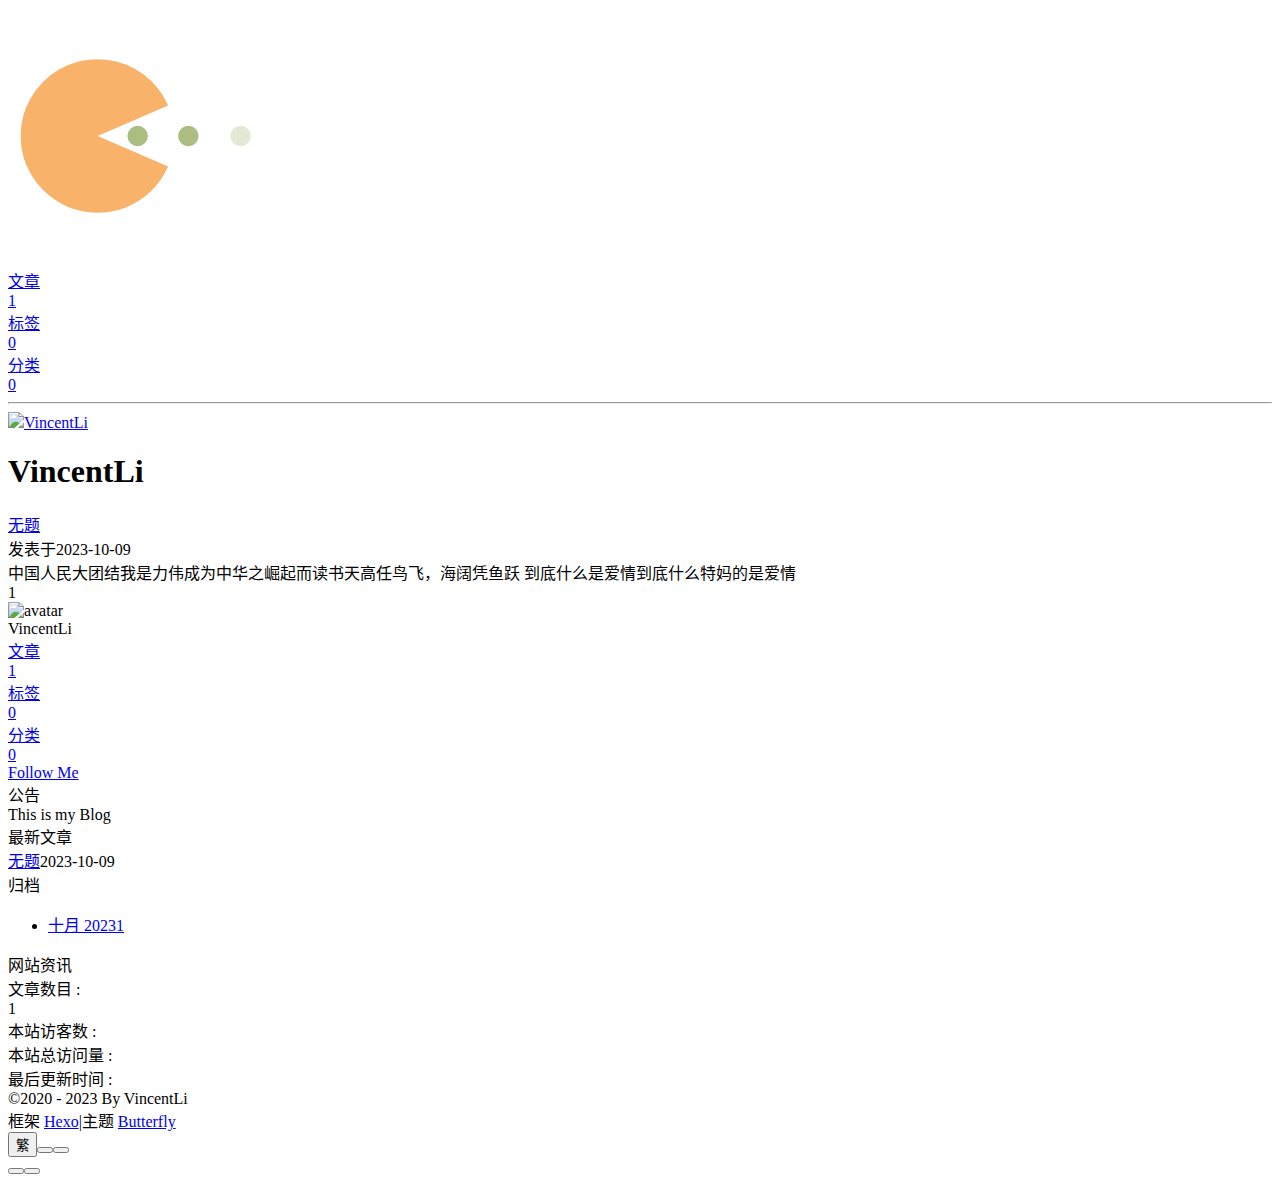
==== index.html @ af347cb7 "Site updated: 2023-10-11 00:06:23" ====
<!DOCTYPE html><html lang="zh-CN" data-theme="light"><head><meta charset="UTF-8"><meta http-equiv="X-UA-Compatible" content="IE=edge"><meta name="viewport" content="width=device-width, initial-scale=1.0,viewport-fit=cover"><title>VincentLi</title><meta name="author" content="VincentLi"><meta name="copyright" content="VincentLi"><meta name="format-detection" content="telephone=no"><meta name="theme-color" content="#ffffff"><meta property="og:type" content="website">
<meta property="og:title" content="VincentLi">
<meta property="og:url" content="https://weichengli-github.github.io/VincentLi.github.io/index.html">
<meta property="og:site_name" content="VincentLi">
<meta property="og:locale" content="zh_CN">
<meta property="og:image" content="https://upload-bbs.mihoyo.com/upload/2022/01/26/189386637/a63c44b0a32c0a0599af29f26b9fbbbd_1778721655270983974.jpg">
<meta property="article:author" content="VincentLi">
<meta name="twitter:card" content="summary">
<meta name="twitter:image" content="https://upload-bbs.mihoyo.com/upload/2022/01/26/189386637/a63c44b0a32c0a0599af29f26b9fbbbd_1778721655270983974.jpg"><link rel="shortcut icon" href="https://upload-bbs.mihoyo.com/upload/2022/01/26/189386637/a63c44b0a32c0a0599af29f26b9fbbbd_1778721655270983974.jpg"><link rel="canonical" href="https://weichengli-github.github.io/VincentLi.github.io/index.html"><link rel="preconnect" href="//cdn.jsdelivr.net"/><link rel="preconnect" href="//busuanzi.ibruce.info"/><link rel="stylesheet" href="/VincentLi.github.io/css/index.css"><link rel="stylesheet" href="https://cdn.jsdelivr.net/npm/@fortawesome/fontawesome-free/css/all.min.css" media="print" onload="this.media='all'"><link rel="stylesheet" href="https://cdn.jsdelivr.net/npm/@fancyapps/ui/dist/fancybox/fancybox.min.css" media="print" onload="this.media='all'"><script>const GLOBAL_CONFIG = {
  root: '/VincentLi.github.io/',
  algolia: undefined,
  localSearch: undefined,
  translate: {"defaultEncoding":2,"translateDelay":0,"msgToTraditionalChinese":"繁","msgToSimplifiedChinese":"簡"},
  noticeOutdate: undefined,
  highlight: undefined,
  copy: {
    success: '复制成功',
    error: '复制错误',
    noSupport: '浏览器不支持'
  },
  relativeDate: {
    homepage: false,
    post: false
  },
  runtime: '',
  dateSuffix: {
    just: '刚刚',
    min: '分钟前',
    hour: '小时前',
    day: '天前',
    month: '个月前'
  },
  copyright: undefined,
  lightbox: 'fancybox',
  Snackbar: undefined,
  infinitegrid: {
    js: 'https://cdn.jsdelivr.net/npm/@egjs/infinitegrid/dist/infinitegrid.min.js',
    buttonText: '加载更多'
  },
  isPhotoFigcaption: false,
  islazyload: false,
  isAnchor: false,
  percent: {
    toc: true,
    rightside: false,
  },
  autoDarkmode: false
}</script><script id="config-diff">var GLOBAL_CONFIG_SITE = {
  title: 'VincentLi',
  isPost: false,
  isHome: true,
  isHighlightShrink: false,
  isToc: false,
  postUpdate: '2023-10-11 00:06:22'
}</script><script>(win=>{
      win.saveToLocal = {
        set: (key, value, ttl) => {
          if (ttl === 0) return
          const now = Date.now()
          const expiry = now + ttl * 86400000
          const item = {
            value,
            expiry
          }
          localStorage.setItem(key, JSON.stringify(item))
        },
      
        get: key => {
          const itemStr = localStorage.getItem(key)
      
          if (!itemStr) {
            return undefined
          }
          const item = JSON.parse(itemStr)
          const now = Date.now()
      
          if (now > item.expiry) {
            localStorage.removeItem(key)
            return undefined
          }
          return item.value
        }
      }
    
      win.getScript = (url, attr = {}) => new Promise((resolve, reject) => {
        const script = document.createElement('script')
        script.src = url
        script.async = true
        script.onerror = reject
        script.onload = script.onreadystatechange = function() {
          const loadState = this.readyState
          if (loadState && loadState !== 'loaded' && loadState !== 'complete') return
          script.onload = script.onreadystatechange = null
          resolve()
        }

        Object.keys(attr).forEach(key => {
          script.setAttribute(key, attr[key])
        })

        document.head.appendChild(script)
      })
    
      win.getCSS = (url, id = false) => new Promise((resolve, reject) => {
        const link = document.createElement('link')
        link.rel = 'stylesheet'
        link.href = url
        if (id) link.id = id
        link.onerror = reject
        link.onload = link.onreadystatechange = function() {
          const loadState = this.readyState
          if (loadState && loadState !== 'loaded' && loadState !== 'complete') return
          link.onload = link.onreadystatechange = null
          resolve()
        }
        document.head.appendChild(link)
      })
    
      win.activateDarkMode = () => {
        document.documentElement.setAttribute('data-theme', 'dark')
        if (document.querySelector('meta[name="theme-color"]') !== null) {
          document.querySelector('meta[name="theme-color"]').setAttribute('content', '#0d0d0d')
        }
      }
      win.activateLightMode = () => {
        document.documentElement.setAttribute('data-theme', 'light')
        if (document.querySelector('meta[name="theme-color"]') !== null) {
          document.querySelector('meta[name="theme-color"]').setAttribute('content', '#ffffff')
        }
      }
      const t = saveToLocal.get('theme')
    
        if (t === 'dark') activateDarkMode()
        else if (t === 'light') activateLightMode()
      
      const asideStatus = saveToLocal.get('aside-status')
      if (asideStatus !== undefined) {
        if (asideStatus === 'hide') {
          document.documentElement.classList.add('hide-aside')
        } else {
          document.documentElement.classList.remove('hide-aside')
        }
      }
    
      const detectApple = () => {
        if(/iPad|iPhone|iPod|Macintosh/.test(navigator.userAgent)){
          document.documentElement.classList.add('apple')
        }
      }
      detectApple()
    })(window)</script><meta name="generator" content="Hexo 6.3.0"></head><body><div id="web_bg"></div><div id="sidebar"><div id="menu-mask"></div><div id="sidebar-menus"><div class="avatar-img is-center"><img src="https://upload-bbs.mihoyo.com/upload/2022/01/26/189386637/a63c44b0a32c0a0599af29f26b9fbbbd_1778721655270983974.jpg" onerror="onerror=null;src='/img/friend_404.gif'" alt="avatar"/></div><div class="sidebar-site-data site-data is-center"><a href="/VincentLi.github.io/archives/"><div class="headline">文章</div><div class="length-num">1</div></a><a href="/VincentLi.github.io/tags/"><div class="headline">标签</div><div class="length-num">0</div></a><a href="/VincentLi.github.io/categories/"><div class="headline">分类</div><div class="length-num">0</div></a></div><hr class="custom-hr"/></div></div><div class="page" id="body-wrap"><header class="full_page" id="page-header" style="background-image: url('https://upload-bbs.mihoyo.com/upload/2022/01/26/189386637/a63c44b0a32c0a0599af29f26b9fbbbd_1778721655270983974.jpg')"><nav id="nav"><span id="blog-info"><a href="/VincentLi.github.io/" title="VincentLi"><img class="site-icon" src="E:\Photo\Camera\IMG_20210409_105828.jpg"/><span class="site-name">VincentLi</span></a></span><div id="menus"><div id="toggle-menu"><a class="site-page" href="javascript:void(0);"><i class="fas fa-bars fa-fw"></i></a></div></div></nav><div id="site-info"><h1 id="site-title">VincentLi</h1></div><div id="scroll-down"><i class="fas fa-angle-down scroll-down-effects"></i></div></header><main class="layout" id="content-inner"><div class="recent-posts" id="recent-posts"><div class="recent-post-item"><div class="recent-post-info no-cover"><a class="article-title" href="/VincentLi.github.io/2023/10/09/hello-world/" title="无题">无题</a><div class="article-meta-wrap"><span class="post-meta-date"><i class="far fa-calendar-alt"></i><span class="article-meta-label">发表于</span><time datetime="2023-10-09T13:49:38.770Z" title="发表于 2023-10-09 21:49:38">2023-10-09</time></span></div><div class="content">中国人民大团结我是力伟成为中华之崛起而读书天高任鸟飞，海阔凭鱼跃

到底什么是爱情到底什么特妈的是爱情

</div></div></div><nav id="pagination"><div class="pagination"><span class="page-number current">1</span></div></nav></div><div class="aside-content" id="aside-content"><div class="card-widget card-info"><div class="is-center"><div class="avatar-img"><img src="https://upload-bbs.mihoyo.com/upload/2022/01/26/189386637/a63c44b0a32c0a0599af29f26b9fbbbd_1778721655270983974.jpg" onerror="this.onerror=null;this.src='/VincentLi.github.io/img/friend_404.gif'" alt="avatar"/></div><div class="author-info__name">VincentLi</div><div class="author-info__description"></div></div><div class="card-info-data site-data is-center"><a href="/VincentLi.github.io/archives/"><div class="headline">文章</div><div class="length-num">1</div></a><a href="/VincentLi.github.io/tags/"><div class="headline">标签</div><div class="length-num">0</div></a><a href="/VincentLi.github.io/categories/"><div class="headline">分类</div><div class="length-num">0</div></a></div><a id="card-info-btn" target="_blank" rel="noopener" href="https://github.com/xxxxxx"><i class="fab fa-github"></i><span>Follow Me</span></a></div><div class="card-widget card-announcement"><div class="item-headline"><i class="fas fa-bullhorn fa-shake"></i><span>公告</span></div><div class="announcement_content">This is my Blog</div></div><div class="sticky_layout"><div class="card-widget card-recent-post"><div class="item-headline"><i class="fas fa-history"></i><span>最新文章</span></div><div class="aside-list"><div class="aside-list-item no-cover"><div class="content"><a class="title" href="/VincentLi.github.io/2023/10/09/hello-world/" title="无题">无题</a><time datetime="2023-10-09T13:49:38.770Z" title="发表于 2023-10-09 21:49:38">2023-10-09</time></div></div></div></div><div class="card-widget card-archives"><div class="item-headline"><i class="fas fa-archive"></i><span>归档</span></div><ul class="card-archive-list"><li class="card-archive-list-item"><a class="card-archive-list-link" href="/VincentLi.github.io/archives/2023/10/"><span class="card-archive-list-date">十月 2023</span><span class="card-archive-list-count">1</span></a></li></ul></div><div class="card-widget card-webinfo"><div class="item-headline"><i class="fas fa-chart-line"></i><span>网站资讯</span></div><div class="webinfo"><div class="webinfo-item"><div class="item-name">文章数目 :</div><div class="item-count">1</div></div><div class="webinfo-item"><div class="item-name">本站访客数 :</div><div class="item-count" id="busuanzi_value_site_uv"><i class="fa-solid fa-spinner fa-spin"></i></div></div><div class="webinfo-item"><div class="item-name">本站总访问量 :</div><div class="item-count" id="busuanzi_value_site_pv"><i class="fa-solid fa-spinner fa-spin"></i></div></div><div class="webinfo-item"><div class="item-name">最后更新时间 :</div><div class="item-count" id="last-push-date" data-lastPushDate="2023-10-10T16:06:22.689Z"><i class="fa-solid fa-spinner fa-spin"></i></div></div></div></div></div></div></main><footer id="footer"><div id="footer-wrap"><div class="copyright">&copy;2020 - 2023 By VincentLi</div><div class="framework-info"><span>框架 </span><a target="_blank" rel="noopener" href="https://hexo.io">Hexo</a><span class="footer-separator">|</span><span>主题 </span><a target="_blank" rel="noopener" href="https://github.com/jerryc127/hexo-theme-butterfly">Butterfly</a></div></div></footer></div><div id="rightside"><div id="rightside-config-hide"><button id="translateLink" type="button" title="简繁转换">繁</button><button id="darkmode" type="button" title="浅色和深色模式转换"><i class="fas fa-adjust"></i></button><button id="hide-aside-btn" type="button" title="单栏和双栏切换"><i class="fas fa-arrows-alt-h"></i></button></div><div id="rightside-config-show"><button id="rightside-config" type="button" title="设置"><i class="fas fa-cog fa-spin"></i></button><button id="go-up" type="button" title="回到顶部"><span class="scroll-percent"></span><i class="fas fa-arrow-up"></i></button></div></div><div><script src="/VincentLi.github.io/js/utils.js"></script><script src="/VincentLi.github.io/js/main.js"></script><script src="/VincentLi.github.io/js/tw_cn.js"></script><script src="https://cdn.jsdelivr.net/npm/@fancyapps/ui/dist/fancybox/fancybox.umd.min.js"></script><div class="js-pjax"></div><script id="click-heart" src="https://cdn.jsdelivr.net/npm/butterfly-extsrc/dist/click-heart.min.js" async="async" mobile="false"></script><script async data-pjax src="//busuanzi.ibruce.info/busuanzi/2.3/busuanzi.pure.mini.js"></script></div></body></html>
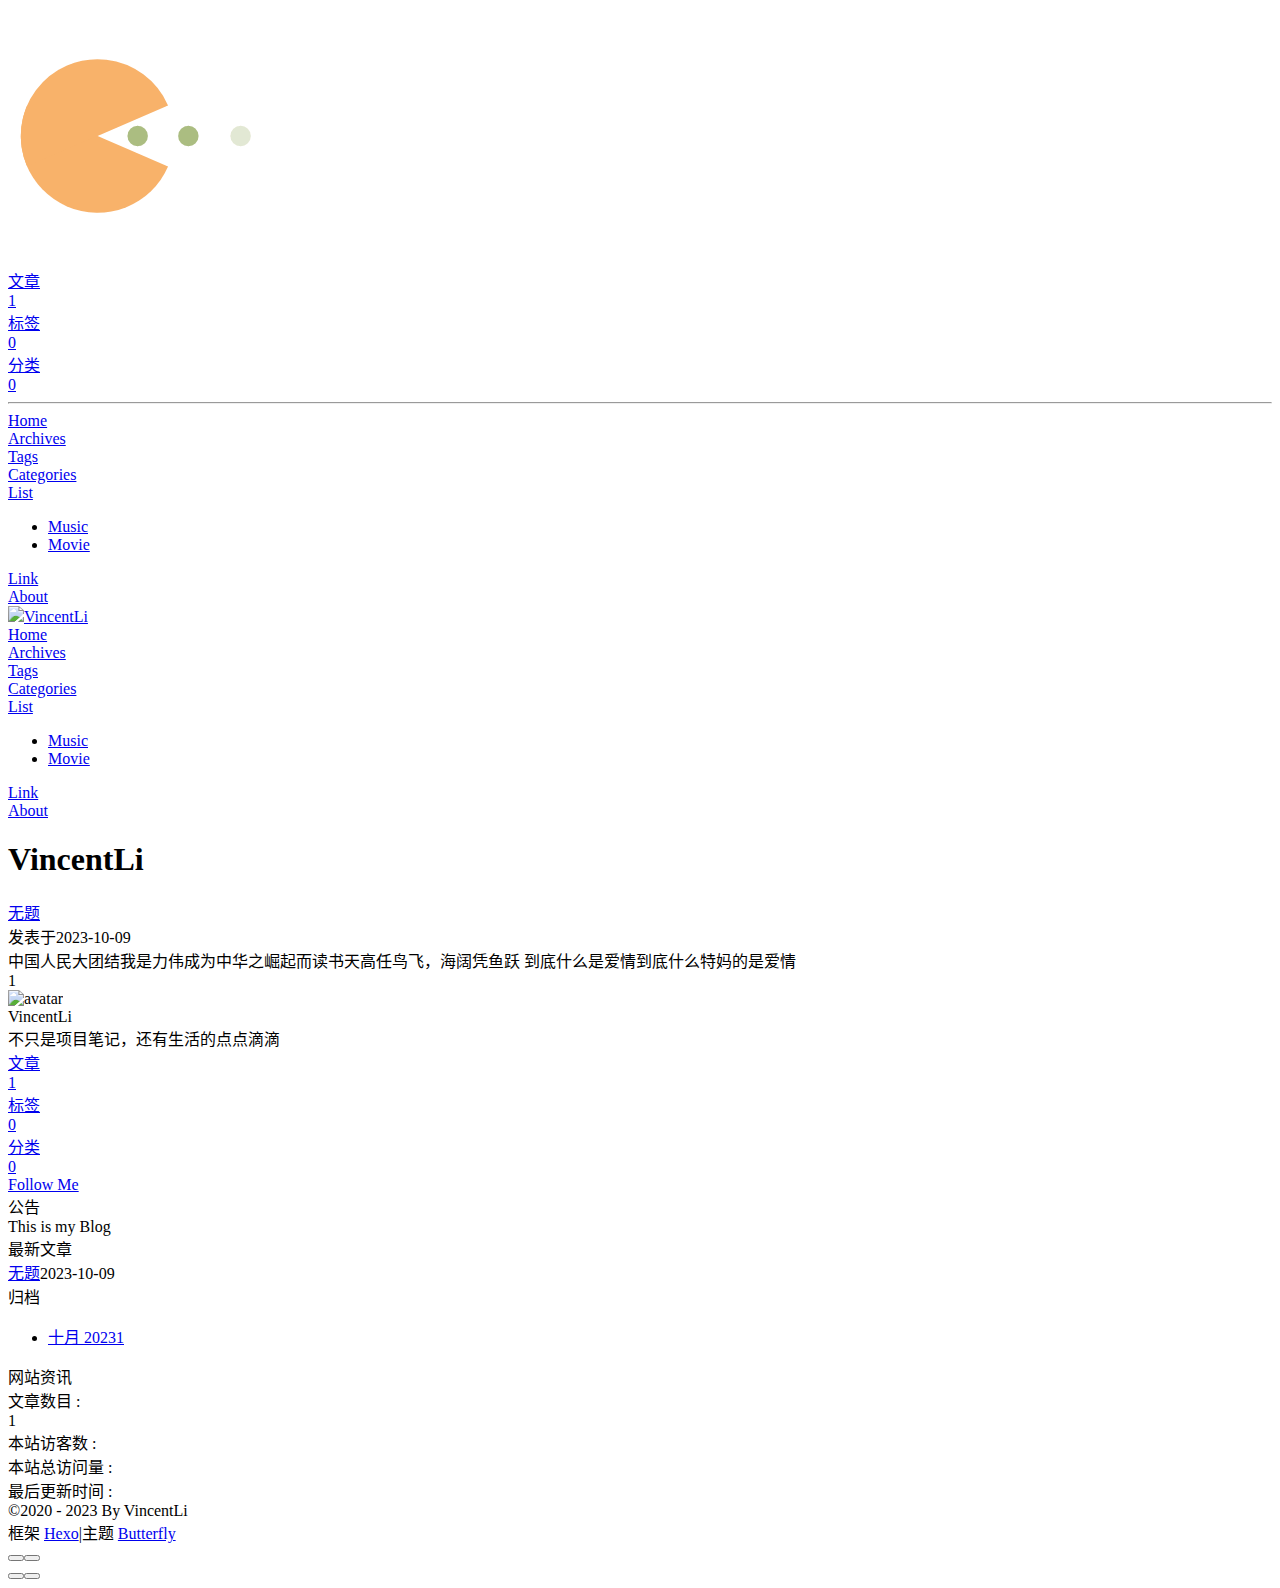
==== commit 24c9c5d1: "Site updated: 2023-10-11 23:23:06" ====
--- a/index.html
+++ b/index.html
@@ -1,16 +1,18 @@
-<!DOCTYPE html><html lang="zh-CN" data-theme="light"><head><meta charset="UTF-8"><meta http-equiv="X-UA-Compatible" content="IE=edge"><meta name="viewport" content="width=device-width, initial-scale=1.0,viewport-fit=cover"><title>VincentLi</title><meta name="author" content="VincentLi"><meta name="copyright" content="VincentLi"><meta name="format-detection" content="telephone=no"><meta name="theme-color" content="#ffffff"><meta property="og:type" content="website">
+<!DOCTYPE html><html lang="zh-CN" data-theme="light"><head><meta charset="UTF-8"><meta http-equiv="X-UA-Compatible" content="IE=edge"><meta name="viewport" content="width=device-width, initial-scale=1.0,viewport-fit=cover"><title>VincentLi</title><meta name="author" content="VincentLi"><meta name="copyright" content="VincentLi"><meta name="format-detection" content="telephone=no"><meta name="theme-color" content="#ffffff"><meta name="description" content="不只是项目笔记，还有生活的点点滴滴">
+<meta property="og:type" content="website">
 <meta property="og:title" content="VincentLi">
-<meta property="og:url" content="https://weichengli-github.github.io/VincentLi.github.io/index.html">
+<meta property="og:url" content="https://weichengli-github.github.io/VincentLi.github.io/">
 <meta property="og:site_name" content="VincentLi">
+<meta property="og:description" content="不只是项目笔记，还有生活的点点滴滴">
 <meta property="og:locale" content="zh_CN">
-<meta property="og:image" content="https://upload-bbs.mihoyo.com/upload/2022/01/26/189386637/a63c44b0a32c0a0599af29f26b9fbbbd_1778721655270983974.jpg">
+<meta property="og:image" content="https://weichengli-github.github.io/VincentLi.github.io/img/IMG_20210409_105828.jpg">
 <meta property="article:author" content="VincentLi">
 <meta name="twitter:card" content="summary">
-<meta name="twitter:image" content="https://upload-bbs.mihoyo.com/upload/2022/01/26/189386637/a63c44b0a32c0a0599af29f26b9fbbbd_1778721655270983974.jpg"><link rel="shortcut icon" href="https://upload-bbs.mihoyo.com/upload/2022/01/26/189386637/a63c44b0a32c0a0599af29f26b9fbbbd_1778721655270983974.jpg"><link rel="canonical" href="https://weichengli-github.github.io/VincentLi.github.io/index.html"><link rel="preconnect" href="//cdn.jsdelivr.net"/><link rel="preconnect" href="//busuanzi.ibruce.info"/><link rel="stylesheet" href="/VincentLi.github.io/css/index.css"><link rel="stylesheet" href="https://cdn.jsdelivr.net/npm/@fortawesome/fontawesome-free/css/all.min.css" media="print" onload="this.media='all'"><link rel="stylesheet" href="https://cdn.jsdelivr.net/npm/@fancyapps/ui/dist/fancybox/fancybox.min.css" media="print" onload="this.media='all'"><script>const GLOBAL_CONFIG = {
+<meta name="twitter:image" content="https://weichengli-github.github.io/VincentLi.github.io/img/IMG_20210409_105828.jpg"><link rel="shortcut icon" href="/VincentLi.github.io/img/IMG_20210409_105828.jpg"><link rel="canonical" href="https://weichengli-github.github.io/VincentLi.github.io/"><link rel="preconnect" href="//cdn.jsdelivr.net"/><link rel="preconnect" href="//busuanzi.ibruce.info"/><link rel="stylesheet" href="/VincentLi.github.io/css/index.css"><link rel="stylesheet" href="https://cdn.jsdelivr.net/npm/@fortawesome/fontawesome-free/css/all.min.css" media="print" onload="this.media='all'"><link rel="stylesheet" href="https://cdn.jsdelivr.net/npm/@fancyapps/ui/dist/fancybox/fancybox.min.css" media="print" onload="this.media='all'"><script>const GLOBAL_CONFIG = {
   root: '/VincentLi.github.io/',
   algolia: undefined,
   localSearch: undefined,
-  translate: {"defaultEncoding":2,"translateDelay":0,"msgToTraditionalChinese":"繁","msgToSimplifiedChinese":"簡"},
+  translate: undefined,
   noticeOutdate: undefined,
   highlight: undefined,
   copy: {
@@ -51,7 +53,7 @@
   isHome: true,
   isHighlightShrink: false,
   isToc: false,
-  postUpdate: '2023-10-11 00:06:22'
+  postUpdate: '2023-10-11 23:22:58'
 }</script><script>(win=>{
       win.saveToLocal = {
         set: (key, value, ttl) => {
@@ -148,8 +150,8 @@
         }
       }
       detectApple()
-    })(window)</script><meta name="generator" content="Hexo 6.3.0"></head><body><div id="web_bg"></div><div id="sidebar"><div id="menu-mask"></div><div id="sidebar-menus"><div class="avatar-img is-center"><img src="https://upload-bbs.mihoyo.com/upload/2022/01/26/189386637/a63c44b0a32c0a0599af29f26b9fbbbd_1778721655270983974.jpg" onerror="onerror=null;src='/img/friend_404.gif'" alt="avatar"/></div><div class="sidebar-site-data site-data is-center"><a href="/VincentLi.github.io/archives/"><div class="headline">文章</div><div class="length-num">1</div></a><a href="/VincentLi.github.io/tags/"><div class="headline">标签</div><div class="length-num">0</div></a><a href="/VincentLi.github.io/categories/"><div class="headline">分类</div><div class="length-num">0</div></a></div><hr class="custom-hr"/></div></div><div class="page" id="body-wrap"><header class="full_page" id="page-header" style="background-image: url('https://upload-bbs.mihoyo.com/upload/2022/01/26/189386637/a63c44b0a32c0a0599af29f26b9fbbbd_1778721655270983974.jpg')"><nav id="nav"><span id="blog-info"><a href="/VincentLi.github.io/" title="VincentLi"><img class="site-icon" src="E:\Photo\Camera\IMG_20210409_105828.jpg"/><span class="site-name">VincentLi</span></a></span><div id="menus"><div id="toggle-menu"><a class="site-page" href="javascript:void(0);"><i class="fas fa-bars fa-fw"></i></a></div></div></nav><div id="site-info"><h1 id="site-title">VincentLi</h1></div><div id="scroll-down"><i class="fas fa-angle-down scroll-down-effects"></i></div></header><main class="layout" id="content-inner"><div class="recent-posts" id="recent-posts"><div class="recent-post-item"><div class="recent-post-info no-cover"><a class="article-title" href="/VincentLi.github.io/2023/10/09/hello-world/" title="无题">无题</a><div class="article-meta-wrap"><span class="post-meta-date"><i class="far fa-calendar-alt"></i><span class="article-meta-label">发表于</span><time datetime="2023-10-09T13:49:38.770Z" title="发表于 2023-10-09 21:49:38">2023-10-09</time></span></div><div class="content">中国人民大团结我是力伟成为中华之崛起而读书天高任鸟飞，海阔凭鱼跃
+    })(window)</script><meta name="generator" content="Hexo 6.3.0"></head><body><div id="web_bg"></div><div id="sidebar"><div id="menu-mask"></div><div id="sidebar-menus"><div class="avatar-img is-center"><img src="/VincentLi.github.io/img/IMG_20210409_105828.jpg" onerror="onerror=null;src='/img/friend_404.gif'" alt="avatar"/></div><div class="sidebar-site-data site-data is-center"><a href="/VincentLi.github.io/archives/"><div class="headline">文章</div><div class="length-num">1</div></a><a href="/VincentLi.github.io/tags/"><div class="headline">标签</div><div class="length-num">0</div></a><a href="/VincentLi.github.io/categories/"><div class="headline">分类</div><div class="length-num">0</div></a></div><hr class="custom-hr"/><div class="menus_items"><div class="menus_item"><a class="site-page" href="/VincentLi.github.io/"><i class="fa-fw fas fa-home"></i><span> Home</span></a></div><div class="menus_item"><a class="site-page" href="/VincentLi.github.io/archives/"><i class="fa-fw fas fa-archive"></i><span> Archives</span></a></div><div class="menus_item"><a class="site-page" href="/VincentLi.github.io/tags/"><i class="fa-fw fas fa-tags"></i><span> Tags</span></a></div><div class="menus_item"><a class="site-page" href="/VincentLi.github.io/categories/"><i class="fa-fw fas fa-folder-open"></i><span> Categories</span></a></div><div class="menus_item"><a class="site-page group hide" href="javascript:void(0);"><i class="fa-fw fas fa-list"></i><span> List</span><i class="fas fa-chevron-down"></i></a><ul class="menus_item_child"><li><a class="site-page child" href="/VincentLi.github.io/music/"><i class="fa-fw fas fa-music"></i><span> Music</span></a></li><li><a class="site-page child" href="/VincentLi.github.io/movies/"><i class="fa-fw fas fa-video"></i><span> Movie</span></a></li></ul></div><div class="menus_item"><a class="site-page" href="/VincentLi.github.io/link/"><i class="fa-fw fas fa-link"></i><span> Link</span></a></div><div class="menus_item"><a class="site-page" href="/VincentLi.github.io/about/"><i class="fa-fw fas fa-heart"></i><span> About</span></a></div></div></div></div><div class="page" id="body-wrap"><header class="full_page" id="page-header" style="background-image: url('/VincentLi.github.io/img/IMG_20210409_105828.jpg')"><nav id="nav"><span id="blog-info"><a href="/VincentLi.github.io/" title="VincentLi"><img class="site-icon" src="https://img.sj33.cn/uploads/202012/12423344c-1.jpg"/><span class="site-name">VincentLi</span></a></span><div id="menus"><div class="menus_items"><div class="menus_item"><a class="site-page" href="/VincentLi.github.io/"><i class="fa-fw fas fa-home"></i><span> Home</span></a></div><div class="menus_item"><a class="site-page" href="/VincentLi.github.io/archives/"><i class="fa-fw fas fa-archive"></i><span> Archives</span></a></div><div class="menus_item"><a class="site-page" href="/VincentLi.github.io/tags/"><i class="fa-fw fas fa-tags"></i><span> Tags</span></a></div><div class="menus_item"><a class="site-page" href="/VincentLi.github.io/categories/"><i class="fa-fw fas fa-folder-open"></i><span> Categories</span></a></div><div class="menus_item"><a class="site-page group hide" href="javascript:void(0);"><i class="fa-fw fas fa-list"></i><span> List</span><i class="fas fa-chevron-down"></i></a><ul class="menus_item_child"><li><a class="site-page child" href="/VincentLi.github.io/music/"><i class="fa-fw fas fa-music"></i><span> Music</span></a></li><li><a class="site-page child" href="/VincentLi.github.io/movies/"><i class="fa-fw fas fa-video"></i><span> Movie</span></a></li></ul></div><div class="menus_item"><a class="site-page" href="/VincentLi.github.io/link/"><i class="fa-fw fas fa-link"></i><span> Link</span></a></div><div class="menus_item"><a class="site-page" href="/VincentLi.github.io/about/"><i class="fa-fw fas fa-heart"></i><span> About</span></a></div></div><div id="toggle-menu"><a class="site-page" href="javascript:void(0);"><i class="fas fa-bars fa-fw"></i></a></div></div></nav><div id="site-info"><h1 id="site-title">VincentLi</h1><div id="site_social_icons"><a class="social-icon" href="https://github.com/xxxxx" target="_blank" title="Github"><i class="fab fa-github" style="color: #24292e;"></i></a><a class="social-icon" href="mailto:xxxxxx@gmail.com" target="_blank" title="Email"><i class="fas fa-envelope" style="color: #4a7dbe;"></i></a></div></div><div id="scroll-down"><i class="fas fa-angle-down scroll-down-effects"></i></div></header><main class="layout" id="content-inner"><div class="recent-posts" id="recent-posts"><div class="recent-post-item"><div class="recent-post-info no-cover"><a class="article-title" href="/VincentLi.github.io/2023/10/09/hello-world/" title="无题">无题</a><div class="article-meta-wrap"><span class="post-meta-date"><i class="far fa-calendar-alt"></i><span class="article-meta-label">发表于</span><time datetime="2023-10-09T13:49:38.770Z" title="发表于 2023-10-09 21:49:38">2023-10-09</time></span></div><div class="content">中国人民大团结我是力伟成为中华之崛起而读书天高任鸟飞，海阔凭鱼跃
 
 到底什么是爱情到底什么特妈的是爱情
 
-</div></div></div><nav id="pagination"><div class="pagination"><span class="page-number current">1</span></div></nav></div><div class="aside-content" id="aside-content"><div class="card-widget card-info"><div class="is-center"><div class="avatar-img"><img src="https://upload-bbs.mihoyo.com/upload/2022/01/26/189386637/a63c44b0a32c0a0599af29f26b9fbbbd_1778721655270983974.jpg" onerror="this.onerror=null;this.src='/VincentLi.github.io/img/friend_404.gif'" alt="avatar"/></div><div class="author-info__name">VincentLi</div><div class="author-info__description"></div></div><div class="card-info-data site-data is-center"><a href="/VincentLi.github.io/archives/"><div class="headline">文章</div><div class="length-num">1</div></a><a href="/VincentLi.github.io/tags/"><div class="headline">标签</div><div class="length-num">0</div></a><a href="/VincentLi.github.io/categories/"><div class="headline">分类</div><div class="length-num">0</div></a></div><a id="card-info-btn" target="_blank" rel="noopener" href="https://github.com/xxxxxx"><i class="fab fa-github"></i><span>Follow Me</span></a></div><div class="card-widget card-announcement"><div class="item-headline"><i class="fas fa-bullhorn fa-shake"></i><span>公告</span></div><div class="announcement_content">This is my Blog</div></div><div class="sticky_layout"><div class="card-widget card-recent-post"><div class="item-headline"><i class="fas fa-history"></i><span>最新文章</span></div><div class="aside-list"><div class="aside-list-item no-cover"><div class="content"><a class="title" href="/VincentLi.github.io/2023/10/09/hello-world/" title="无题">无题</a><time datetime="2023-10-09T13:49:38.770Z" title="发表于 2023-10-09 21:49:38">2023-10-09</time></div></div></div></div><div class="card-widget card-archives"><div class="item-headline"><i class="fas fa-archive"></i><span>归档</span></div><ul class="card-archive-list"><li class="card-archive-list-item"><a class="card-archive-list-link" href="/VincentLi.github.io/archives/2023/10/"><span class="card-archive-list-date">十月 2023</span><span class="card-archive-list-count">1</span></a></li></ul></div><div class="card-widget card-webinfo"><div class="item-headline"><i class="fas fa-chart-line"></i><span>网站资讯</span></div><div class="webinfo"><div class="webinfo-item"><div class="item-name">文章数目 :</div><div class="item-count">1</div></div><div class="webinfo-item"><div class="item-name">本站访客数 :</div><div class="item-count" id="busuanzi_value_site_uv"><i class="fa-solid fa-spinner fa-spin"></i></div></div><div class="webinfo-item"><div class="item-name">本站总访问量 :</div><div class="item-count" id="busuanzi_value_site_pv"><i class="fa-solid fa-spinner fa-spin"></i></div></div><div class="webinfo-item"><div class="item-name">最后更新时间 :</div><div class="item-count" id="last-push-date" data-lastPushDate="2023-10-10T16:06:22.689Z"><i class="fa-solid fa-spinner fa-spin"></i></div></div></div></div></div></div></main><footer id="footer"><div id="footer-wrap"><div class="copyright">&copy;2020 - 2023 By VincentLi</div><div class="framework-info"><span>框架 </span><a target="_blank" rel="noopener" href="https://hexo.io">Hexo</a><span class="footer-separator">|</span><span>主题 </span><a target="_blank" rel="noopener" href="https://github.com/jerryc127/hexo-theme-butterfly">Butterfly</a></div></div></footer></div><div id="rightside"><div id="rightside-config-hide"><button id="translateLink" type="button" title="简繁转换">繁</button><button id="darkmode" type="button" title="浅色和深色模式转换"><i class="fas fa-adjust"></i></button><button id="hide-aside-btn" type="button" title="单栏和双栏切换"><i class="fas fa-arrows-alt-h"></i></button></div><div id="rightside-config-show"><button id="rightside-config" type="button" title="设置"><i class="fas fa-cog fa-spin"></i></button><button id="go-up" type="button" title="回到顶部"><span class="scroll-percent"></span><i class="fas fa-arrow-up"></i></button></div></div><div><script src="/VincentLi.github.io/js/utils.js"></script><script src="/VincentLi.github.io/js/main.js"></script><script src="/VincentLi.github.io/js/tw_cn.js"></script><script src="https://cdn.jsdelivr.net/npm/@fancyapps/ui/dist/fancybox/fancybox.umd.min.js"></script><div class="js-pjax"></div><script id="click-heart" src="https://cdn.jsdelivr.net/npm/butterfly-extsrc/dist/click-heart.min.js" async="async" mobile="false"></script><script async data-pjax src="//busuanzi.ibruce.info/busuanzi/2.3/busuanzi.pure.mini.js"></script></div></body></html>+</div></div></div><nav id="pagination"><div class="pagination"><span class="page-number current">1</span></div></nav></div><div class="aside-content" id="aside-content"><div class="card-widget card-info"><div class="is-center"><div class="avatar-img"><img src="/VincentLi.github.io/img/IMG_20210409_105828.jpg" onerror="this.onerror=null;this.src='/VincentLi.github.io/img/friend_404.gif'" alt="avatar"/></div><div class="author-info__name">VincentLi</div><div class="author-info__description">不只是项目笔记，还有生活的点点滴滴</div></div><div class="card-info-data site-data is-center"><a href="/VincentLi.github.io/archives/"><div class="headline">文章</div><div class="length-num">1</div></a><a href="/VincentLi.github.io/tags/"><div class="headline">标签</div><div class="length-num">0</div></a><a href="/VincentLi.github.io/categories/"><div class="headline">分类</div><div class="length-num">0</div></a></div><a id="card-info-btn" target="_blank" rel="noopener" href="https://github.com/xxxxxx"><i class="fab fa-github"></i><span>Follow Me</span></a><div class="card-info-social-icons is-center"><a class="social-icon" href="https://github.com/xxxxx" target="_blank" title="Github"><i class="fab fa-github" style="color: #24292e;"></i></a><a class="social-icon" href="mailto:xxxxxx@gmail.com" target="_blank" title="Email"><i class="fas fa-envelope" style="color: #4a7dbe;"></i></a></div></div><div class="card-widget card-announcement"><div class="item-headline"><i class="fas fa-bullhorn fa-shake"></i><span>公告</span></div><div class="announcement_content">This is my Blog</div></div><div class="sticky_layout"><div class="card-widget card-recent-post"><div class="item-headline"><i class="fas fa-history"></i><span>最新文章</span></div><div class="aside-list"><div class="aside-list-item no-cover"><div class="content"><a class="title" href="/VincentLi.github.io/2023/10/09/hello-world/" title="无题">无题</a><time datetime="2023-10-09T13:49:38.770Z" title="发表于 2023-10-09 21:49:38">2023-10-09</time></div></div></div></div><div class="card-widget card-archives"><div class="item-headline"><i class="fas fa-archive"></i><span>归档</span></div><ul class="card-archive-list"><li class="card-archive-list-item"><a class="card-archive-list-link" href="/VincentLi.github.io/archives/2023/10/"><span class="card-archive-list-date">十月 2023</span><span class="card-archive-list-count">1</span></a></li></ul></div><div class="card-widget card-webinfo"><div class="item-headline"><i class="fas fa-chart-line"></i><span>网站资讯</span></div><div class="webinfo"><div class="webinfo-item"><div class="item-name">文章数目 :</div><div class="item-count">1</div></div><div class="webinfo-item"><div class="item-name">本站访客数 :</div><div class="item-count" id="busuanzi_value_site_uv"><i class="fa-solid fa-spinner fa-spin"></i></div></div><div class="webinfo-item"><div class="item-name">本站总访问量 :</div><div class="item-count" id="busuanzi_value_site_pv"><i class="fa-solid fa-spinner fa-spin"></i></div></div><div class="webinfo-item"><div class="item-name">最后更新时间 :</div><div class="item-count" id="last-push-date" data-lastPushDate="2023-10-11T15:22:58.425Z"><i class="fa-solid fa-spinner fa-spin"></i></div></div></div></div></div></div></main><footer id="footer"><div id="footer-wrap"><div class="copyright">&copy;2020 - 2023 By VincentLi</div><div class="framework-info"><span>框架 </span><a target="_blank" rel="noopener" href="https://hexo.io">Hexo</a><span class="footer-separator">|</span><span>主题 </span><a target="_blank" rel="noopener" href="https://github.com/jerryc127/hexo-theme-butterfly">Butterfly</a></div></div></footer></div><div id="rightside"><div id="rightside-config-hide"><button id="darkmode" type="button" title="浅色和深色模式转换"><i class="fas fa-adjust"></i></button><button id="hide-aside-btn" type="button" title="单栏和双栏切换"><i class="fas fa-arrows-alt-h"></i></button></div><div id="rightside-config-show"><button id="rightside-config" type="button" title="设置"><i class="fas fa-cog fa-spin"></i></button><button id="go-up" type="button" title="回到顶部"><span class="scroll-percent"></span><i class="fas fa-arrow-up"></i></button></div></div><div><script src="/VincentLi.github.io/js/utils.js"></script><script src="/VincentLi.github.io/js/main.js"></script><script src="https://cdn.jsdelivr.net/npm/@fancyapps/ui/dist/fancybox/fancybox.umd.min.js"></script><div class="js-pjax"></div><script id="click-heart" src="https://cdn.jsdelivr.net/npm/butterfly-extsrc/dist/click-heart.min.js" async="async" mobile="false"></script><script async data-pjax src="//busuanzi.ibruce.info/busuanzi/2.3/busuanzi.pure.mini.js"></script></div></body></html>